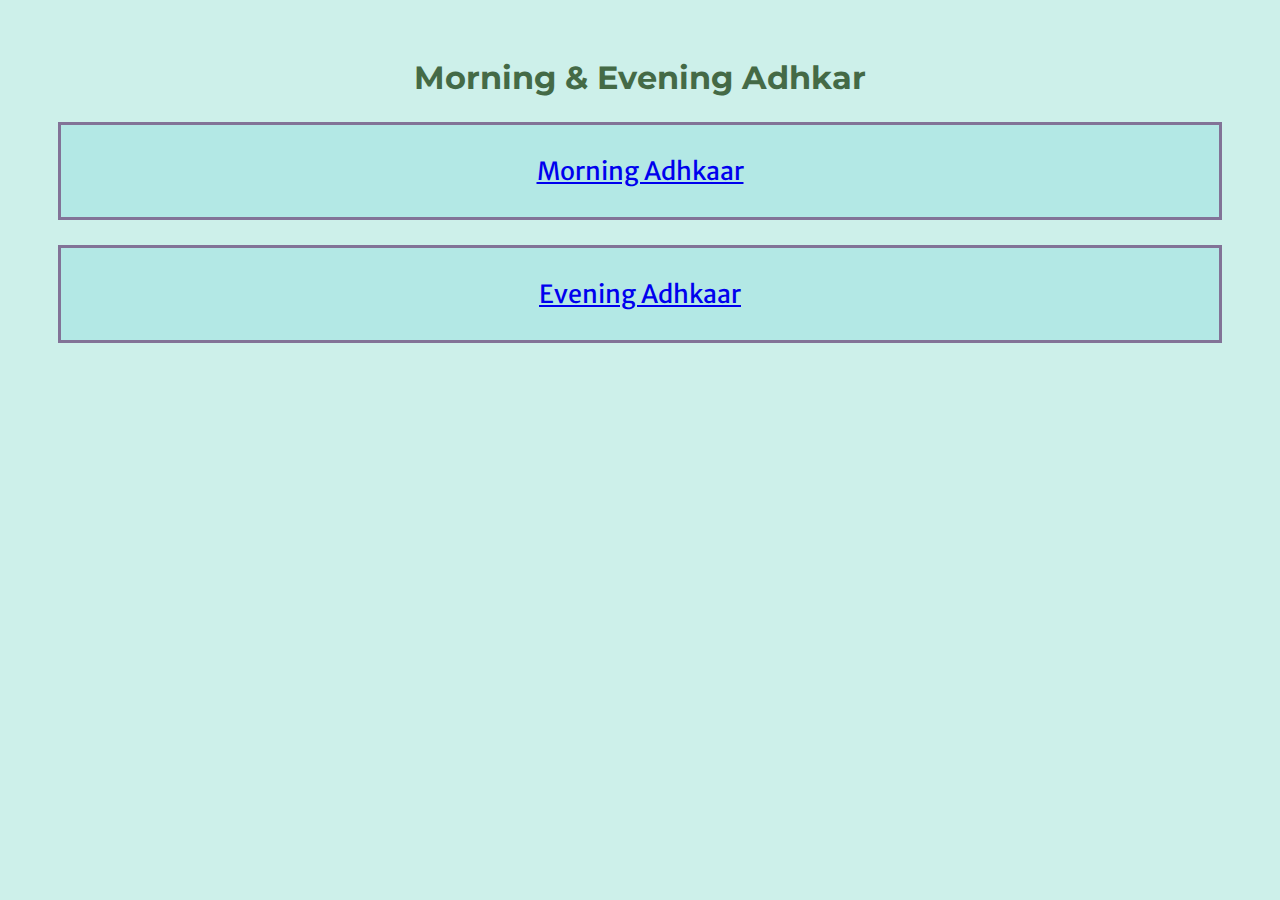
==== index.html @ d89d4869 "adding initial" ====
<html>
  <head>
    <title>Morning & Evening Adhkar</title>
    <link rel="stylesheet" href="styles.css">

    <link rel="preconnect" href="https://fonts.googleapis.com"><link rel="preconnect" href="https://fonts.gstatic.com" crossorigin><link href="https://fonts.googleapis.com/css2?family=Merriweather+Sans&family=Montserrat&display=swap" rel="stylesheet">
    
  </head>
  
  <body>
    
    <h1>Morning & Evening Adhkar</h1>
    
    <p class="p"> <a href="morning.html">Morning Adhkaar</a></p>
     
    
      <div class="p2">
      <p class="p1"> <a href="evening.html"> Evening Adhkaar</a></p>
      </div>
  </body>
---- styles.css ----
body{
    background-color: #CDF0EA;
    text-align: center;
  padding: 50px;
}
h1{
  font-family: 'Montserrat', sans-serif;
  color: #446A46;
  text-align: center;
 
 }

.p{
  font-size: 25px;
  padding: 30px;
  border: solid #827397;
  background-color: #B3E8E5;
  font-family: 'Merriweather Sans', sans-serif;
}

.p1{
  font-size: 25px;
  padding: 30px;
  border: solid #827397;
  background-color: #B3E8E5;
  font-family: 'Merriweather Sans', sans-serif;
}





.ara{
  font-size: 35px;
  text-align: center;
}

.trns{
  text-align: left;
  font-size: 20px;
}


.head{
  background-color: none;
  color: black;
  text-align: left;
  font-size: 20px;
  padding: 20px;
  border: solid black;
}
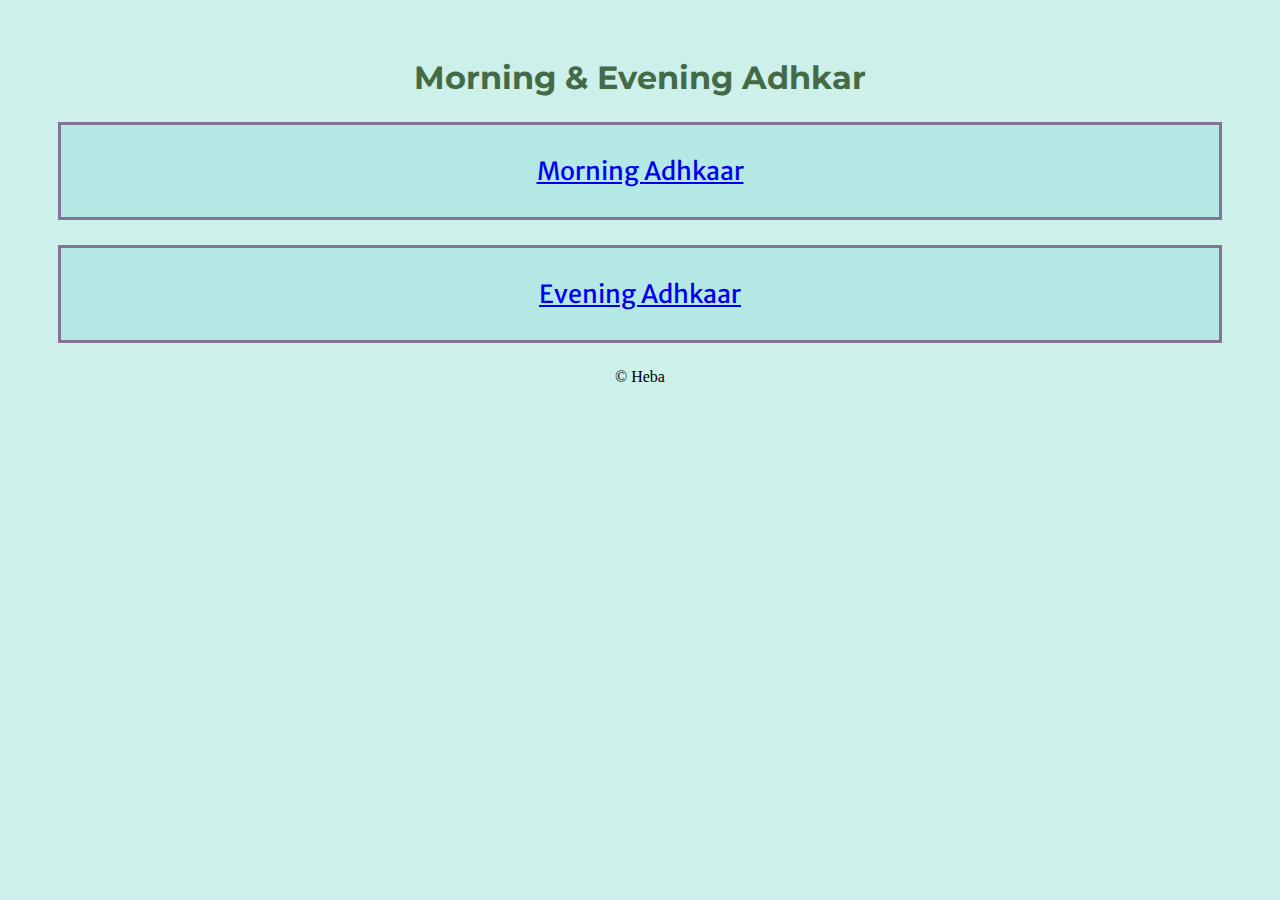
==== commit e2c87a2e: "Update index.html" ====
--- a/index.html
+++ b/index.html
@@ -17,4 +17,6 @@
       <div class="p2">
       <p class="p1"> <a href="evening.html"> Evening Adhkaar</a></p>
       </div>
-  </body>+    
+     <p>© Heba</p>
+  </body>
